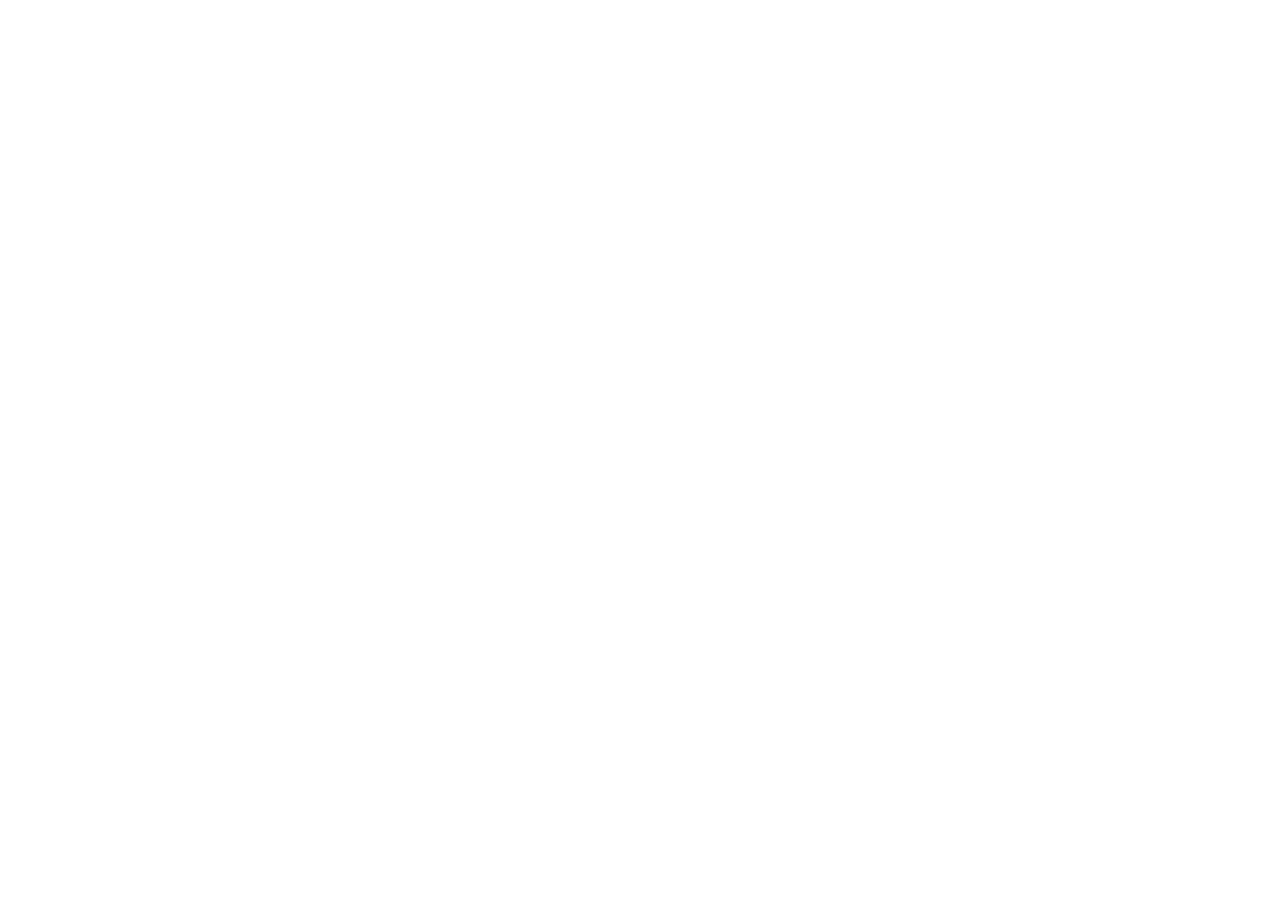
==== docs/sigh.html @ 71789447 "add starter files" ====
<!DOCTYPE html>
<html xmlns="http://www.w3.org/1999/xhtml">
    <head>
        <script type="text/javascript" src="interact.js">/**/</script>
        
        <title></title>
        
    </head>
    <body>
        
        
        
    </body>
</html>
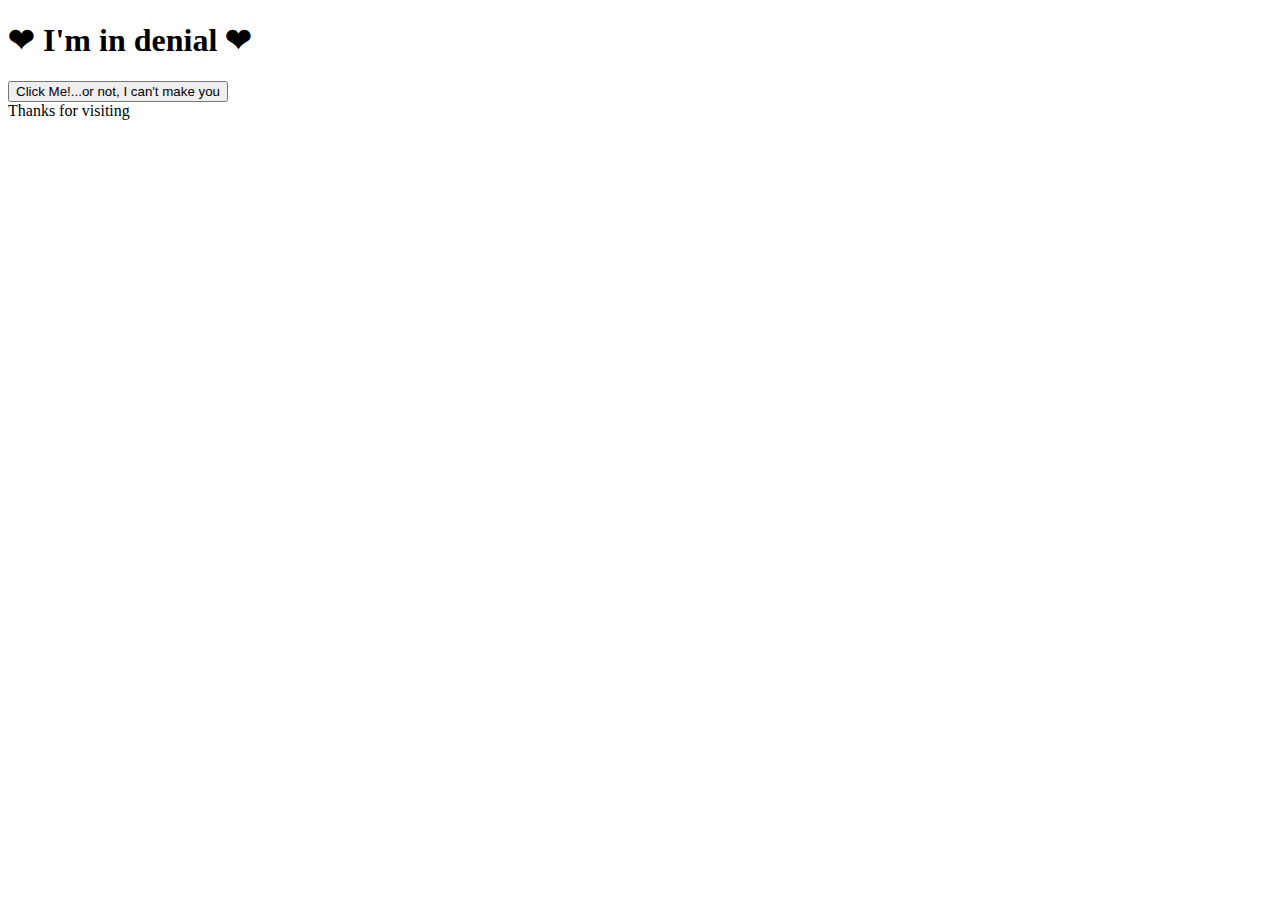
==== commit 2107253f: "update text change works" ====
--- a/docs/sigh.html
+++ b/docs/sigh.html
@@ -1,13 +1,17 @@
 <!DOCTYPE html>
 <html xmlns="http://www.w3.org/1999/xhtml">
     <head>
-        <script type="text/javascript" src="interact.js">/**/</script>
+        <script type="text/javascript" src="interact.js">/*Pop Up*/</script>
+        <!--<script src="confetti.js">/*Confetti*/</script>-->
         
-        <title></title>
+        <title>❤ I'm in denial ❤</title>
         
     </head>
     <body>
-        
+        <h1>❤ I'm in denial ❤</h1>
+        <button onclick="myFunction()">Click Me!...or not, I can't make you</button>
+        <br/>
+        <div id="commentToggle">Thanks for visiting</div>
         
         
     </body>
